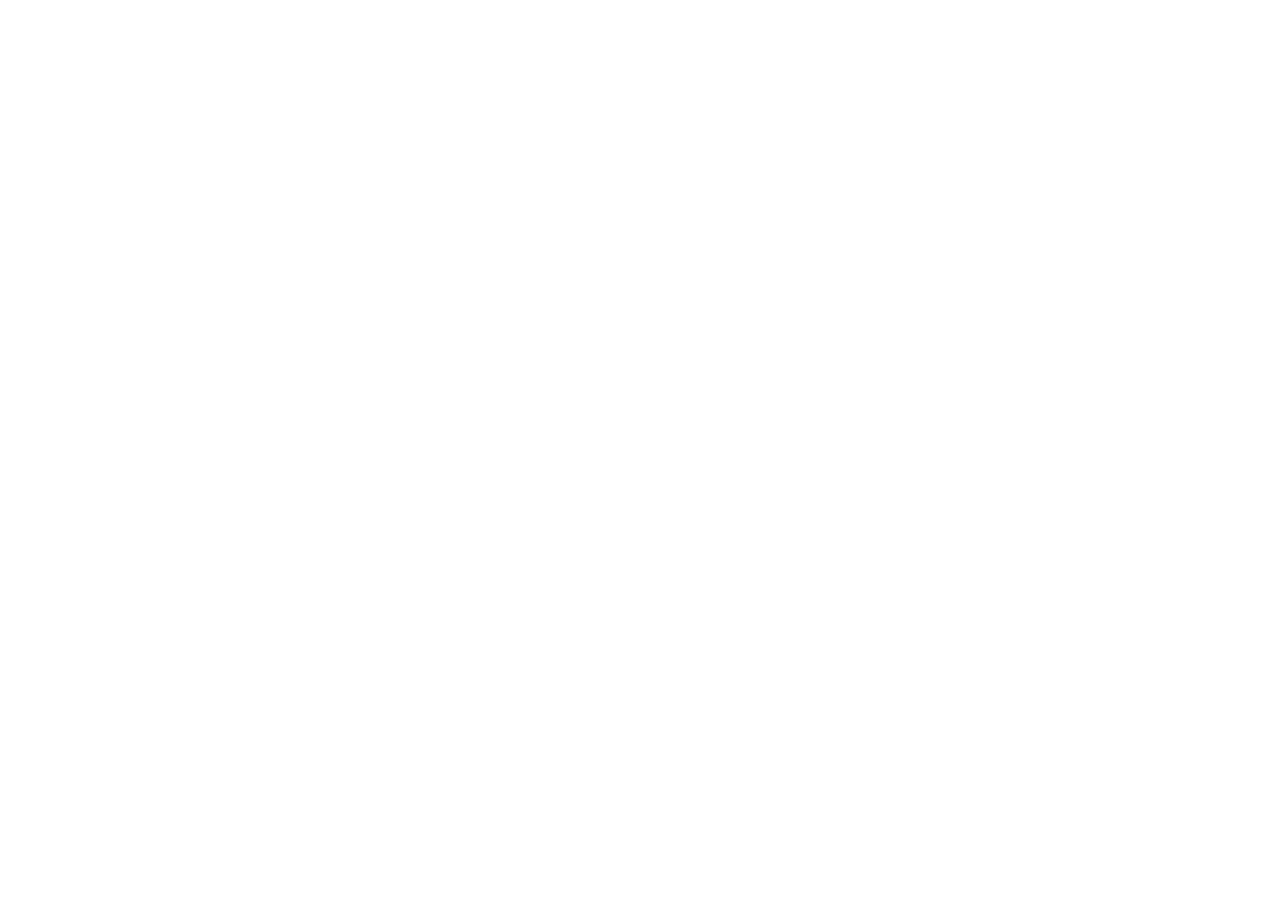
==== 1.html @ 533351b1 "1" ====
<!DOCTYPE html>
<html lang="en">
<head>
    <meta charset="UTF-8">
    <meta name="viewport" content="width=device-width, initial-scale=1.0">
    <title>Document</title>
</head>
<body>
    
</body>
</html>
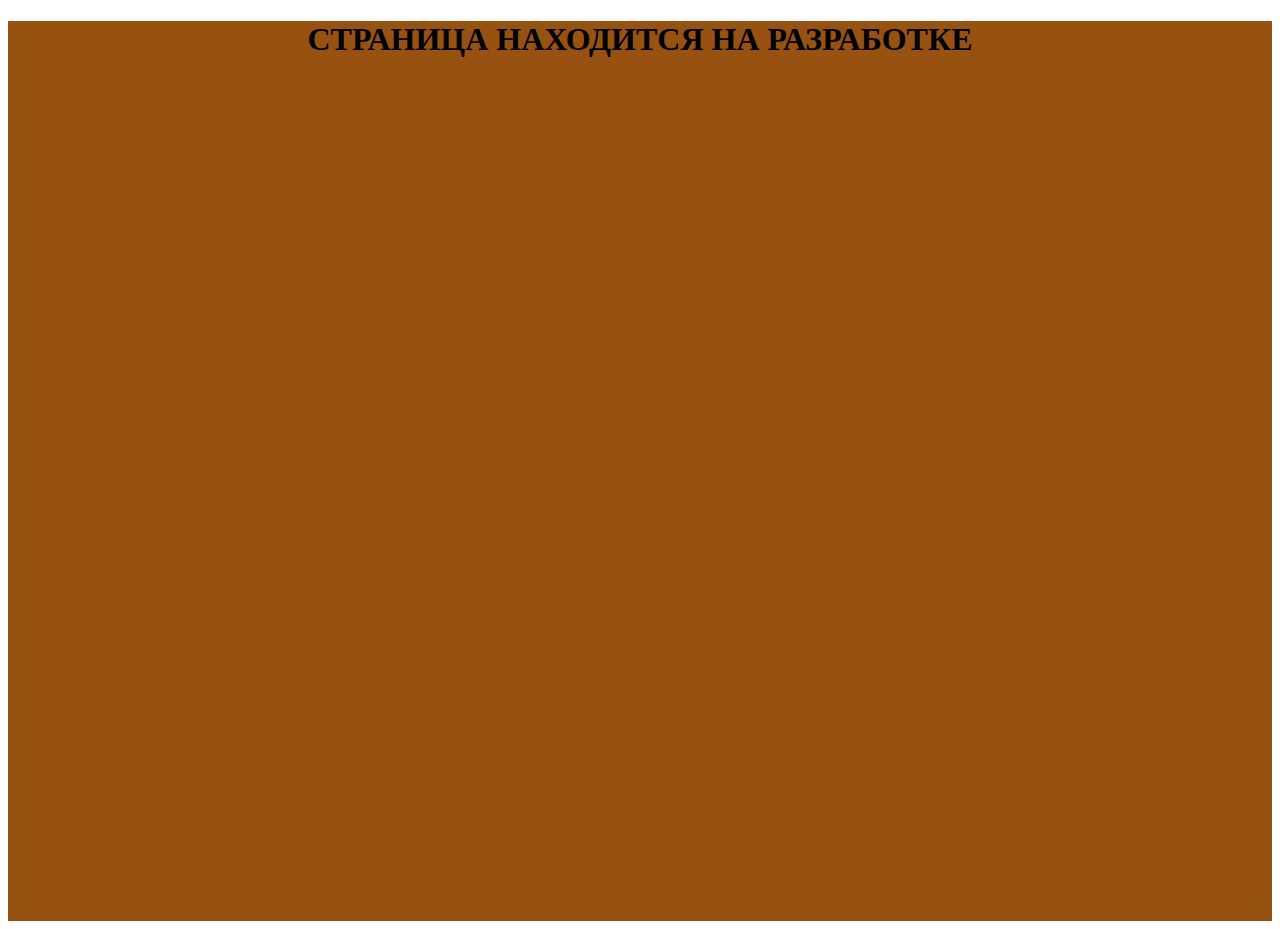
==== commit 2fac60d3: "8" ====
--- a/1.html
+++ b/1.html
@@ -1,11 +1,18 @@
 <!DOCTYPE html>
-<html lang="en">
+<html lang="ru">
 <head>
     <meta charset="UTF-8">
     <meta name="viewport" content="width=device-width, initial-scale=1.0">
-    <title>Document</title>
+    <title>Portfolio</title>
+    <link rel="stylesheet" href="./1.css">
+  <link rel="preconnect" href="https://fonts.googleapis.com">
+<link rel="preconnect" href="https://fonts.gstatic.com" crossorigin>
+<link href="https://fonts.googleapis.com/css2?family=Montserrat:wght@400;600;700&display=swap" rel="stylesheet">
 </head>
 <body>
+    <div class="A1">
+    <h1>СТРАНИЦА НАХОДИТСЯ НА РАЗРАБОТКЕ</h1>
+    </div>
     
 </body>
 </html>--- a/1.css
+++ b/1.css
@@ -0,0 +1,6 @@
+.A1 {
+    height: 100vh;
+    background-color: #975212;
+    text-align: center;
+
+    }